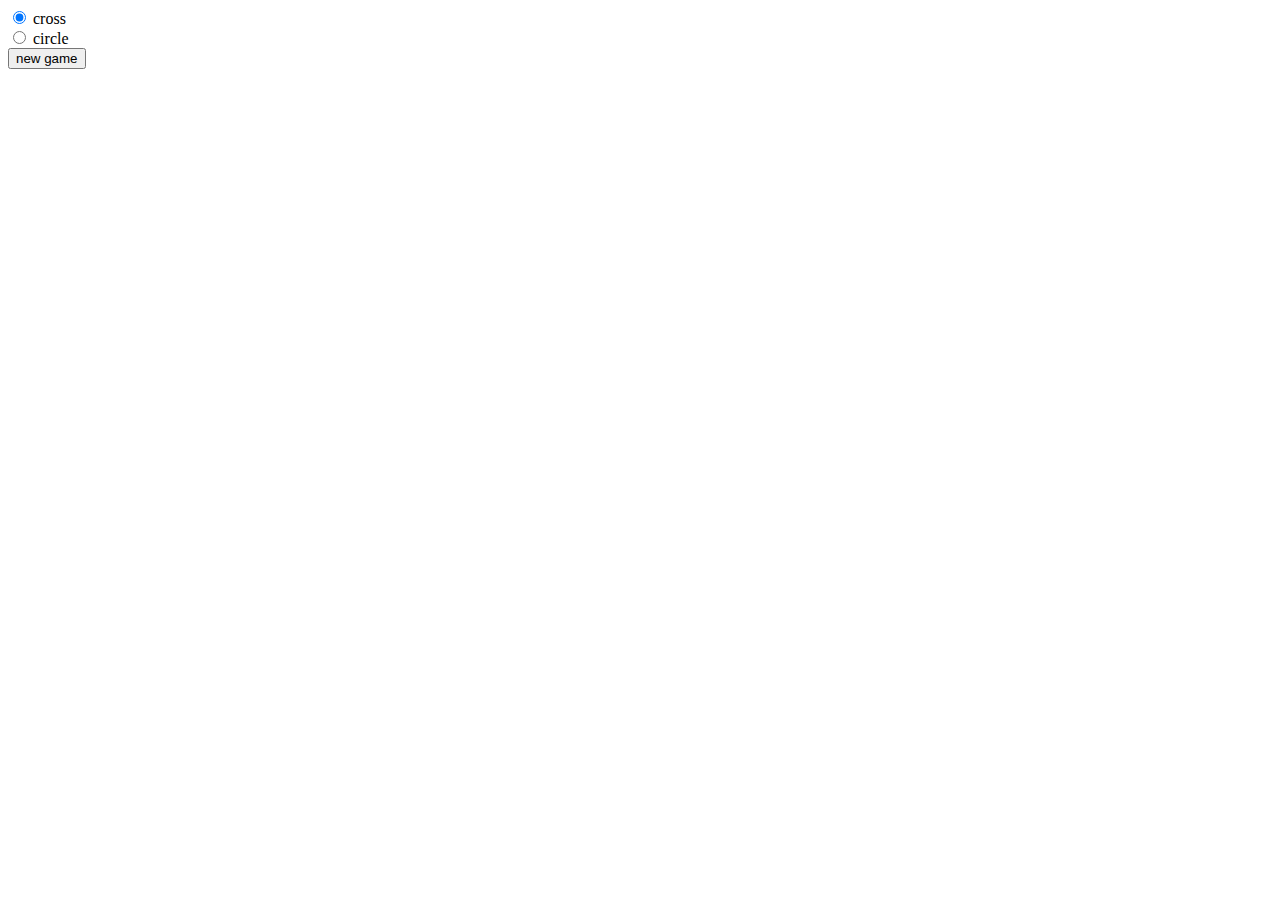
==== index.html @ 921523c4 "game select but don't win" ====
<!DOCTYPE html>
<html lang="en">
    <head>
        <meta charset="UTF-8">
        <me t a http-equiv="X-UA-Compatible" ;ontent="IE=edge">
            <meta name="viewport" content="width=device-width, initial-scale=1.0">
            <title>Document</title>
            <link rel="stylesheet" href="./css/style.css">
    </head>

    <body>
        <div id="container">
            <div>
                <div>
                    <input type="radio" name="type" id="cross" value="cross" checked="true">
                    <label for="cross">cross</label>
                </div>
                <div>
                    <input type="radio" name="type" id="circle" value="circle">
                    <label for="circle">circle</label>
            
                </div>
                <button id="size">new game</button>

            </div>

        </div>
        <script src="./js/game.js"></script>
    </body>

</html>
---- css/style.css ----
.btnSize {
  width: 50px;
  height: 50px;
  margin: 2px;
}
p {
  margin: 0;
}
.red {
  background-color: red;
}
.blue {
  background-color: blue;
}
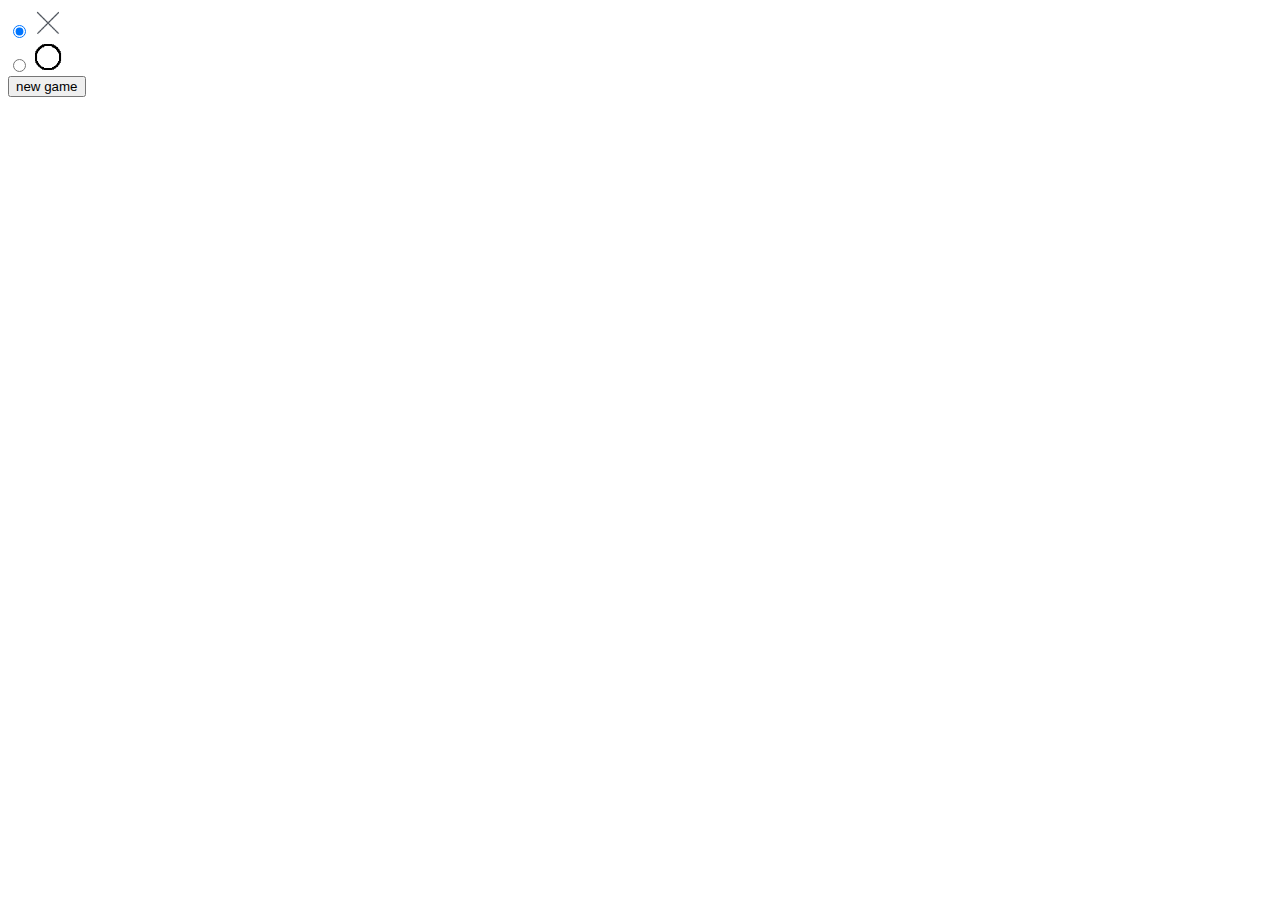
==== commit 3f58832a: "in" ====
--- a/index.html
+++ b/index.html
@@ -13,11 +13,11 @@
             <div>
                 <div>
                     <input type="radio" name="type" id="cross" value="cross" checked="true">
-                    <label for="cross">cross</label>
+                    <label for="cross"><img class="imgSize" src="./img/cross.png" alt="cross"></label>
                 </div>
                 <div>
                     <input type="radio" name="type" id="circle" value="circle">
-                    <label for="circle">circle</label>
+                    <label class="circleLabel" for="circle"><img class="imgSize" src="./img/circle.png" alt="circle"></label>
             
                 </div>
                 <button id="size">new game</button>
--- a/css/style.css
+++ b/css/style.css
@@ -6,9 +6,22 @@
 p {
   margin: 0;
 }
-.red {
-  background-color: red;
+
+.cross
+ {
+   background-image: url("../img/cross.png");
 }
-.blue {
-  background-color: blue;
+.circle
+ {
+  background-image: url("../img/circle.png");
 }
+
+#container {
+  width: 163px;
+}
+#sizeDiv {
+  width: 162px;
+}
+.imgSize{
+  width: 30px;
+}